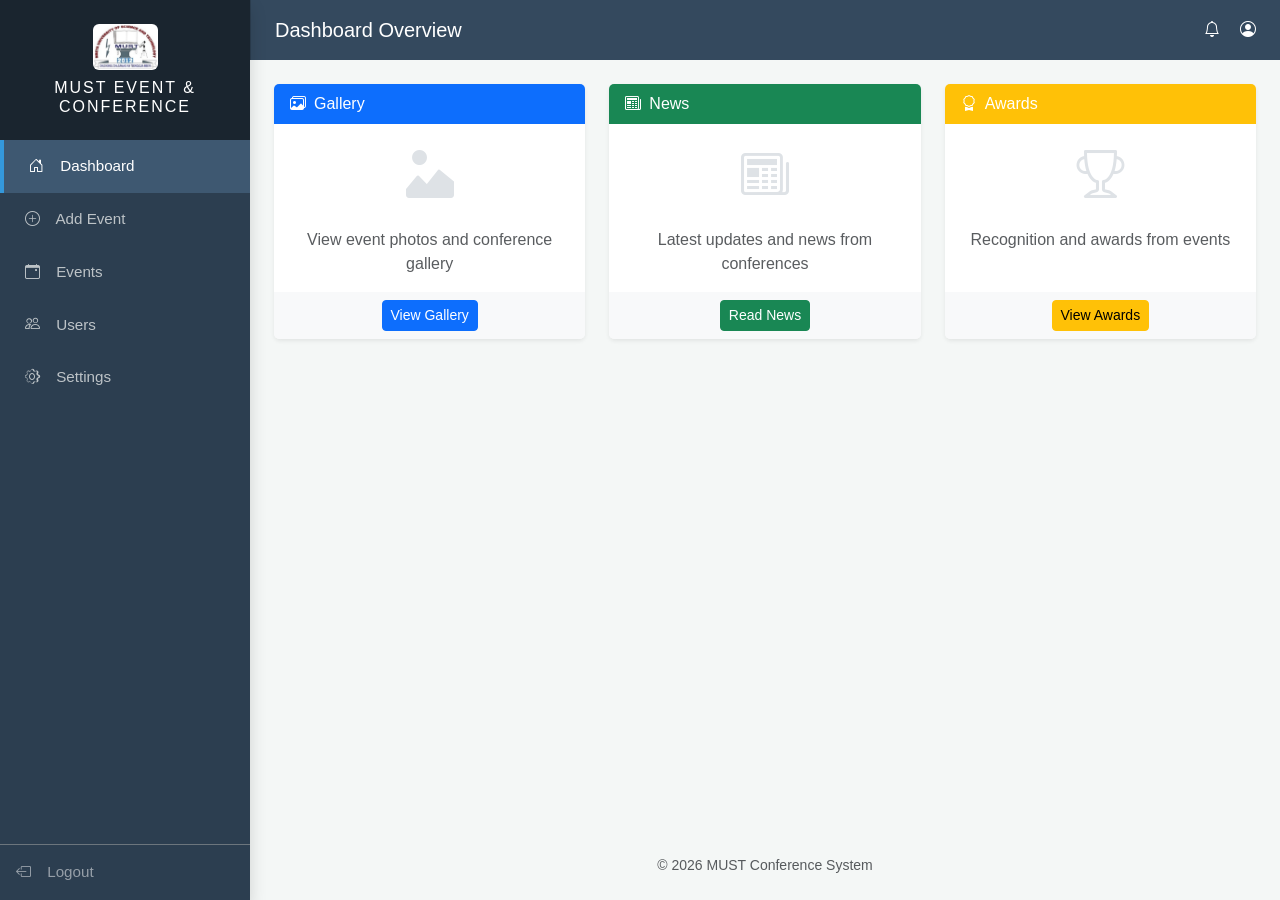
==== frontend/index.html @ f1e9bcf6 "Group assignment" ====
<!DOCTYPE html>
<html lang="en">
<head>
    <meta charset="UTF-8">
    <meta name="viewport" content="width=device-width, initial-scale=1.0">
    <title>PWA | Dashboard</title>
    
    <link rel="manifest" href="manifest.json">
    <meta name="theme-color" content="#2c3e50">
    
    <link href="https://cdn.jsdelivr.net/npm/bootstrap@5.3.0/dist/css/bootstrap.min.css" rel="stylesheet">
    <link rel="stylesheet" href="https://cdn.jsdelivr.net/npm/bootstrap-icons@1.11.0/font/bootstrap-icons.css">
    <link rel="stylesheet" href="style.css">
</head>
<body>

<div class="container-fluid p-0 d-flex">
    <nav class="sidebar d-flex flex-column shadow">
        <div class="sidebar-logo p-4 text-center">
            <img src="icons/logo.jpg" alt="Logo" width="65" class="mb-2" style="border-radius: 6px;">
            <h6 class="text-white m-0 ls-wide">MUST EVENT & CONFERENCE</h6>
        </div>
        
        <ul class="nav flex-column mb-auto">
            <li class="nav-item">
                <a class="nav-link active" href="index.html"><i class="bi bi-house-door"></i> <span class="d-none d-md-inline">Dashboard</span></a>
            </li>
            <li class="nav-item">
                <a class="nav-link" href="events.html"><i class="bi bi-plus-circle"></i> <span class="d-none d-md-inline">Add Event</span></a>
            </li>
            <li class="nav-item">
                <a class="nav-link" href="view-events.html"><i class="bi bi-calendar-event"></i> <span class="d-none d-md-inline">Events</span></a>
            </li>
            <li class="nav-item">
                <a class="nav-link" href="users.html"><i class="bi bi-people"></i> <span class="d-none d-md-inline">Users</span></a>
            </li>
            <li class="nav-item">
                <a class="nav-link" href="#"><i class="bi bi-gear"></i> <span class="d-none d-md-inline">Settings</span></a>
            </li>
        </ul>

        <div class="logout-section border-top border-secondary">
            <a class="nav-link p-3 text-white-50" href="../backend/logout.php" onclick="logout()">
                <i class="bi bi-box-arrow-left"></i> Logout
            </a>
        </div>
    </nav>

    <div class="flex-grow-1 d-flex flex-column">
        <header class="top-header d-flex justify-content-between align-items-center px-4">
            <h5 class="m-0 text-white fw-light">Dashboard Overview</h5>
            <div class="header-icons text-white">
                <i class="bi bi-bell me-3 cursor-pointer"></i>
                <i class="bi bi-person-circle cursor-pointer"></i>
            </div>
        </header>

        <main class="main-content p-4 d-flex flex-column">
            <div class="row g-4 mb-4">
                <div class="col-md-4">
                    <div class="card bg-white shadow-sm h-100 border-0">
                        <div class="card-header bg-primary text-white border-0">
                            <i class="bi bi-images me-2"></i>Gallery
                        </div>
                        <div class="card-body text-center">
                            <i class="bi bi-image-alt" style="font-size: 3rem; color: #dee2e6;"></i>
                            <p class="card-text text-muted mt-3">View event photos and conference gallery</p>
                        </div>
                        <div class="card-footer bg-light text-center border-0">
                            <a href="add-picture.html" class="btn btn-sm btn-primary">View Gallery</a>
                        </div>
                    </div>
                </div>

                <div class="col-md-4">
                    <div class="card bg-white shadow-sm h-100 border-0">
                        <div class="card-header bg-success text-white border-0">
                            <i class="bi bi-newspaper me-2"></i>News
                        </div>
                        <div class="card-body text-center">
                            <i class="bi bi-newspaper" style="font-size: 3rem; color: #dee2e6;"></i>
                            <p class="card-text text-muted mt-3">Latest updates and news from conferences</p>
                        </div>
                        <div class="card-footer bg-light text-center border-0">
                            <a href="view-events.html" class="btn btn-sm btn-success">Read News</a>
                        </div>
                    </div>
                </div>

                <div class="col-md-4">
                    <div class="card bg-white shadow-sm h-100 border-0">
                        <div class="card-header bg-warning text-white border-0">
                            <i class="bi bi-award me-2"></i>Awards
                        </div>
                        <div class="card-body text-center">
                            <i class="bi bi-trophy" style="font-size: 3rem; color: #dee2e6;"></i>
                            <p class="card-text text-muted mt-3">Recognition and awards from events</p>
                        </div>
                        <div class="card-footer bg-light text-center border-0">
                            <a href="#" class="btn btn-sm btn-warning">View Awards</a>
                        </div>
                    </div>
                </div>
            </div>
            
            <footer class="text-center mt-auto text-muted small">
                © 2026 MUST Conference System
            </footer>
        </main>
    </div>
</div>

<script src="https://cdn.jsdelivr.net/npm/bootstrap@5.3.0/dist/js/bootstrap.bundle.min.js"></script>
<script src="app.js"></script>

<script>
    if ('serviceWorker' in navigator) {
        window.addEventListener('load', () => {
            navigator.serviceWorker.register('service-worker.js')
                .then(reg => console.log('SW Registered with scope:', reg.scope))
                .catch(err => console.error('SW Registration failed:', err));
        });
    }
</script>
</body>
</html>
---- frontend/style.css ----
/* Body and background */
body {
  margin: 0;
  font-family: 'Segoe UI', Tahoma, Geneva, Verdana, sans-serif;
  /*background: linear-gradient(to right, #1E90FF, #1C75BC);*/
  height: 100vh;
  display: flex;
  justify-content: center;
  align-items: center;
}

/* Login box container */
.login-container {
  width: 100%;
  max-width: 400px;
  padding: 20px;
}

/* Login box */
.login-box {
  background-color: #fff;
  padding: 30px;
  border-radius: 10px;
  text-align: center;
  box-shadow: 0 8px 20px rgba(0,0,0,0.2);
}

/* Heading */
.login-box h2 {
  margin-bottom: 20px;
  color: #1C3F75;
}

/* Inputs */
.login-box input {
  width: 100%;
  padding: 12px 15px;
  margin: 10px 0;
  border-radius: 5px;
  border: 1px solid #ccc;
  font-size: 16px;
}

/* Buttons */
.btn-login {
  width: 100%;
  padding: 12px;
  margin-top: 10px;
  background-color: #1C3F75;
  color: #fff;
  font-size: 16px;
  border: none;
  border-radius: 5px;
  cursor: pointer;
}

.btn-login:hover {
  background-color: #0F2850;
}

.btn-register {
  width: 100%;
  padding: 12px;
  margin-top: 10px;
  background-color: #28A745;
  color: #fff;
  font-size: 16px;
  border: none;
  border-radius: 5px;
  cursor: pointer;
}

.btn-register:hover {
  background-color: #1E7E34;
}

/* Footer text */
.footer-text {
  margin-top: 15px;
  font-size: 13px;
  color: #333;
}

/* Sidebar Setup */
.sidebar {
    min-width: 250px;
    max-width: 250px;
    background-color: #2c3e50; /* Darker Slate */
    height: 100vh;
    position: sticky;
    top: 0;
}

.sidebar-logo {
    background-color: #1a252f;
}

.ls-wide { letter-spacing: 2px; }

.sidebar .nav-link {
    color: #bdc3c7;
    padding: 15px 25px;
    font-size: 0.95rem;
    transition: all 0.3s;
}

.sidebar .nav-link i { margin-right: 12px; }

.sidebar .nav-link:hover {
    background-color: #34495e;
    color: #fff;
}

.sidebar .nav-link.active {
    background-color: #3e5871;
    color: #fff;
    border-left: 4px solid #3498db;
}

/* Top Header */
.top-header {
    height: 60px;
    background-color: #34495e;
    border-left: 1px solid #2c3e50;
}

/* Main Content Area */
.main-content {
    background-color: #f4f7f6;
    flex-grow: 1;
}

.settings-card {
    max-width: 900px;
    margin: 0 auto;
    border-top: 4px solid #3498db;
}

/* Table Refinements */
.custom-table {
    border: 1px solid #dee2e6;
}

.custom-table td {
    padding: 15px;
}

.highlighted-row {
    background-color: #f8f9fa;
    border: 2px solid #0d6efd !important;
}

.cursor-pointer { cursor: pointer; }

/* Mobile View Adjustment */
@media (max-width: 768px) {
    .sidebar {
        min-width: 70px;
        max-width: 70px;
    }
    .sidebar-logo h6, .sidebar .nav-link span {
        display: none;
    }
    .sidebar .nav-link {
        text-align: center;
        padding: 20px;
    }
    .sidebar .nav-link i {
        margin: 0;
        font-size: 1.2rem;
    }
}
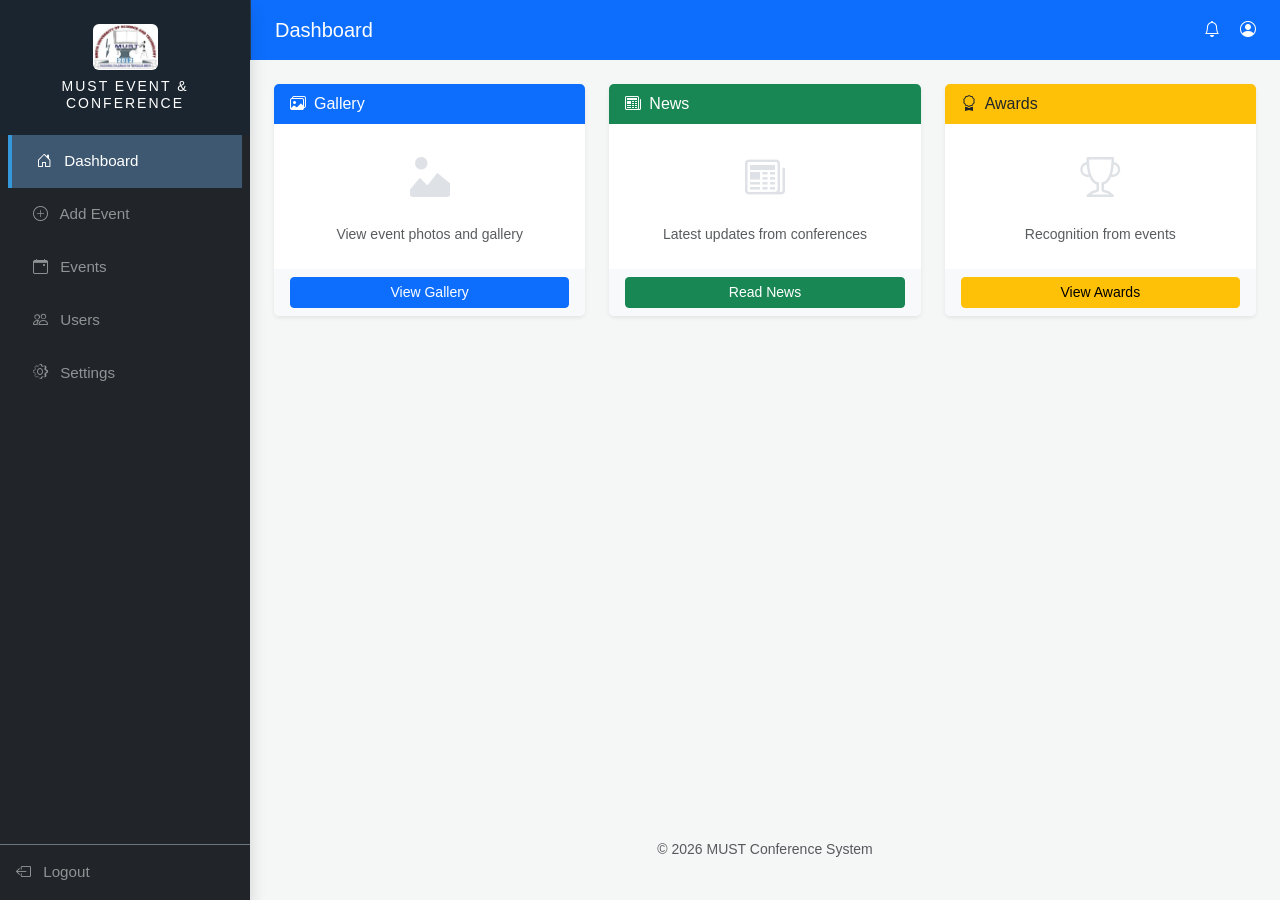
==== commit 887ebced: "update for some files" ====
--- a/frontend/index.html
+++ b/frontend/index.html
@@ -11,99 +11,130 @@
     <link href="https://cdn.jsdelivr.net/npm/bootstrap@5.3.0/dist/css/bootstrap.min.css" rel="stylesheet">
     <link rel="stylesheet" href="https://cdn.jsdelivr.net/npm/bootstrap-icons@1.11.0/font/bootstrap-icons.css">
     <link rel="stylesheet" href="style.css">
+    
+    <style>
+        /* Mobile Sidebar Logic */
+        @media (max-width: 768px) {
+            .sidebar {
+                position: fixed;
+                left: -250px; /* Hide by default on mobile */
+                z-index: 1050;
+                height: 100vh;
+                transition: 0.3s;
+            }
+            .sidebar.active {
+                left: 0;
+            }
+            .nav-link span {
+                display: inline !important; /* Force text to show on mobile when open */
+            }
+        }
+
+        /* Prevent content from hiding behind header */
+        .main-content {
+            min-height: calc(100vh - 60px);
+        }
+
+        .cursor-pointer { cursor: pointer; }
+    </style>
 </head>
 <body>
 
 <div class="container-fluid p-0 d-flex">
-    <nav class="sidebar d-flex flex-column shadow">
+    <nav class="sidebar d-flex flex-column shadow bg-dark text-white" id="sidebar" style="width: 250px; min-width: 250px;">
         <div class="sidebar-logo p-4 text-center">
             <img src="icons/logo.jpg" alt="Logo" width="65" class="mb-2" style="border-radius: 6px;">
-            <h6 class="text-white m-0 ls-wide">MUST EVENT & CONFERENCE</h6>
+            <h6 class="text-white m-0 ls-wide small">MUST EVENT & CONFERENCE</h6>
         </div>
         
-        <ul class="nav flex-column mb-auto">
+        <ul class="nav flex-column mb-auto px-2">
             <li class="nav-item">
-                <a class="nav-link active" href="index.html"><i class="bi bi-house-door"></i> <span class="d-none d-md-inline">Dashboard</span></a>
+                <a class="nav-link active text-white" href="index.html"><i class="bi bi-house-door me-2"></i> <span>Dashboard</span></a>
             </li>
             <li class="nav-item">
-                <a class="nav-link" href="events.html"><i class="bi bi-plus-circle"></i> <span class="d-none d-md-inline">Add Event</span></a>
+                <a class="nav-link text-white-50" href="events.html"><i class="bi bi-plus-circle me-2"></i> <span>Add Event</span></a>
             </li>
             <li class="nav-item">
-                <a class="nav-link" href="view-events.html"><i class="bi bi-calendar-event"></i> <span class="d-none d-md-inline">Events</span></a>
+                <a class="nav-link text-white-50" href="view-events.html"><i class="bi bi-calendar-event me-2"></i> <span>Events</span></a>
             </li>
             <li class="nav-item">
-                <a class="nav-link" href="users.html"><i class="bi bi-people"></i> <span class="d-none d-md-inline">Users</span></a>
+                <a class="nav-link text-white-50" href="users.html"><i class="bi bi-people me-2"></i> <span>Users</span></a>
             </li>
             <li class="nav-item">
-                <a class="nav-link" href="#"><i class="bi bi-gear"></i> <span class="d-none d-md-inline">Settings</span></a>
+                <a class="nav-link text-white-50" href="#"><i class="bi bi-gear me-2"></i> <span>Settings</span></a>
             </li>
         </ul>
 
         <div class="logout-section border-top border-secondary">
-            <a class="nav-link p-3 text-white-50" href="../backend/logout.php" onclick="logout()">
-                <i class="bi bi-box-arrow-left"></i> Logout
+            <a class="nav-link p-3 text-white-50" href="javascript:void(0)" onclick="localStorage.clear(); window.location.href='login.html';">
+                <i class="bi bi-box-arrow-left me-2"></i> Logout
             </a>
         </div>
     </nav>
 
-    <div class="flex-grow-1 d-flex flex-column">
-        <header class="top-header d-flex justify-content-between align-items-center px-4">
-            <h5 class="m-0 text-white fw-light">Dashboard Overview</h5>
+    <div class="flex-grow-1 d-flex flex-column" style="overflow-x: hidden;">
+        <header class="top-header d-flex justify-content-between align-items-center px-4 py-3 bg-primary shadow-sm">
+            <div class="d-flex align-items-center">
+                <button class="btn btn-primary d-md-none me-2" id="sidebarToggle">
+                    <i class="bi bi-list fs-4"></i>
+                </button>
+                <h5 class="m-0 text-white fw-light">Dashboard</h5>
+            </div>
             <div class="header-icons text-white">
                 <i class="bi bi-bell me-3 cursor-pointer"></i>
                 <i class="bi bi-person-circle cursor-pointer"></i>
             </div>
         </header>
 
-        <main class="main-content p-4 d-flex flex-column">
-            <div class="row g-4 mb-4">
-                <div class="col-md-4">
+        <main class="main-content p-3 p-md-4 d-flex flex-column">
+            <div class="row g-3 g-md-4 mb-4">
+                <div class="col-12 col-sm-6 col-lg-4">
                     <div class="card bg-white shadow-sm h-100 border-0">
                         <div class="card-header bg-primary text-white border-0">
                             <i class="bi bi-images me-2"></i>Gallery
                         </div>
-                        <div class="card-body text-center">
-                            <i class="bi bi-image-alt" style="font-size: 3rem; color: #dee2e6;"></i>
-                            <p class="card-text text-muted mt-3">View event photos and conference gallery</p>
+                        <div class="card-body text-center py-4">
+                            <i class="bi bi-image-alt" style="font-size: 2.5rem; color: #dee2e6;"></i>
+                            <p class="card-text text-muted mt-3 small">View event photos and gallery</p>
                         </div>
                         <div class="card-footer bg-light text-center border-0">
-                            <a href="add-picture.html" class="btn btn-sm btn-primary">View Gallery</a>
+                            <a href="add-picture.html" class="btn btn-sm btn-primary w-100">View Gallery</a>
                         </div>
                     </div>
                 </div>
 
-                <div class="col-md-4">
+                <div class="col-12 col-sm-6 col-lg-4">
                     <div class="card bg-white shadow-sm h-100 border-0">
                         <div class="card-header bg-success text-white border-0">
                             <i class="bi bi-newspaper me-2"></i>News
                         </div>
-                        <div class="card-body text-center">
-                            <i class="bi bi-newspaper" style="font-size: 3rem; color: #dee2e6;"></i>
-                            <p class="card-text text-muted mt-3">Latest updates and news from conferences</p>
+                        <div class="card-body text-center py-4">
+                            <i class="bi bi-newspaper" style="font-size: 2.5rem; color: #dee2e6;"></i>
+                            <p class="card-text text-muted mt-3 small">Latest updates from conferences</p>
                         </div>
                         <div class="card-footer bg-light text-center border-0">
-                            <a href="view-events.html" class="btn btn-sm btn-success">Read News</a>
+                            <a href="view-events.html" class="btn btn-sm btn-success w-100">Read News</a>
                         </div>
                     </div>
                 </div>
 
-                <div class="col-md-4">
+                <div class="col-12 col-sm-12 col-lg-4">
                     <div class="card bg-white shadow-sm h-100 border-0">
-                        <div class="card-header bg-warning text-white border-0">
+                        <div class="card-header bg-warning text-dark border-0">
                             <i class="bi bi-award me-2"></i>Awards
                         </div>
-                        <div class="card-body text-center">
-                            <i class="bi bi-trophy" style="font-size: 3rem; color: #dee2e6;"></i>
-                            <p class="card-text text-muted mt-3">Recognition and awards from events</p>
+                        <div class="card-body text-center py-4">
+                            <i class="bi bi-trophy" style="font-size: 2.5rem; color: #dee2e6;"></i>
+                            <p class="card-text text-muted mt-3 small">Recognition from events</p>
                         </div>
                         <div class="card-footer bg-light text-center border-0">
-                            <a href="#" class="btn btn-sm btn-warning">View Awards</a>
+                            <a href="#" class="btn btn-sm btn-warning w-100">View Awards</a>
                         </div>
                     </div>
                 </div>
             </div>
             
-            <footer class="text-center mt-auto text-muted small">
+            <footer class="text-center mt-auto py-3 text-muted small">
                 © 2026 MUST Conference System
             </footer>
         </main>
@@ -111,13 +142,30 @@
 </div>
 
 <script src="https://cdn.jsdelivr.net/npm/bootstrap@5.3.0/dist/js/bootstrap.bundle.min.js"></script>
-<script src="app.js"></script>
 
 <script>
+    // Sidebar Toggle Logic for Mobile
+    const sidebar = document.getElementById('sidebar');
+    const toggleBtn = document.getElementById('sidebarToggle');
+
+    toggleBtn.addEventListener('click', (e) => {
+        sidebar.classList.toggle('active');
+        e.stopPropagation();
+    });
+
+    // Close sidebar when clicking outside on mobile
+    document.addEventListener('click', (e) => {
+        if (window.innerWidth < 768 && sidebar.classList.contains('active')) {
+            if (!sidebar.contains(e.target) && e.target !== toggleBtn) {
+                sidebar.classList.remove('active');
+            }
+        }
+    });
+
+    // Service Worker
     if ('serviceWorker' in navigator) {
         window.addEventListener('load', () => {
             navigator.serviceWorker.register('service-worker.js')
-                .then(reg => console.log('SW Registered with scope:', reg.scope))
                 .catch(err => console.error('SW Registration failed:', err));
         });
     }
